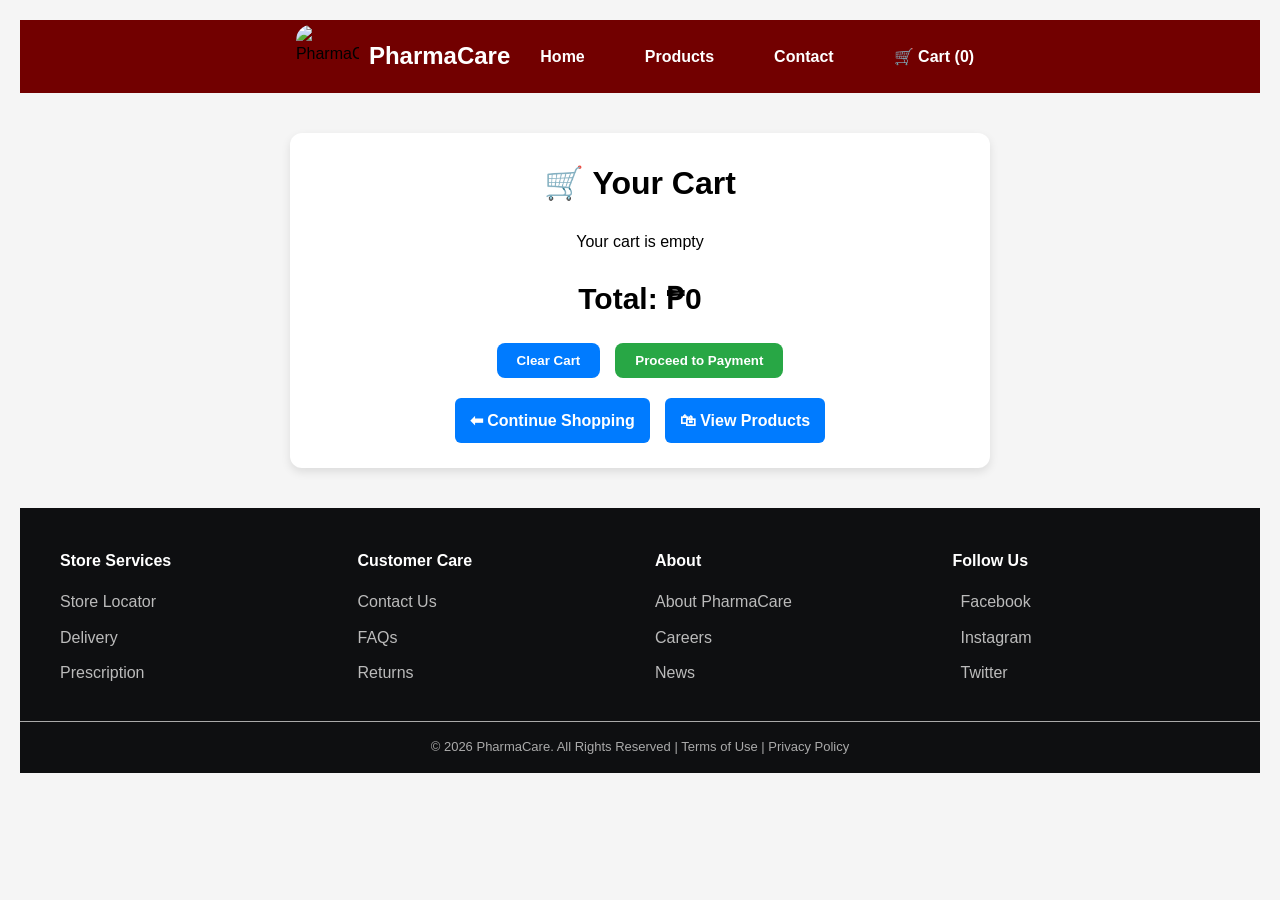
==== checkout.html @ cd24fc42 "Project for JavaScript 2 Final submission for JavaScript 2" ====
<!DOCTYPE html>
<html lang="en">
<head>
<meta charset="UTF-8">
<meta name="viewport" content="width=device-width, initial-scale=1.0">
<title>Checkout - PharmaCare</title>

<link rel="stylesheet" href="styles.css">

<style>
body {
    background: #f5f5f5;
    font-family: Arial, sans-serif;
    margin: 0;
    padding: 20px;
}

h1 {
    text-align: center;
}

#cart-items {
    max-width: 700px;
    margin: auto;
}

.cart-item {
    display: flex;
    justify-content: space-between;
    align-items: center;
    background: white;
    padding: 15px;
    margin-bottom: 10px;
    border-radius: 10px;
    box-shadow: 0 2px 5px rgba(0,0,0,0.1);
}

.qty-controls {
    display: flex;
    align-items: center;
    gap: 10px;
}

.qty-controls button {
    padding: 5px 10px;
    border: none;
    cursor: pointer;
    background: #333;
    color: white;
    border-radius: 5px;
}

.remove-btn {
    background: red;
    color: white;
    border: none;
    padding: 5px 10px;
    border-radius: 5px;
    cursor: pointer;
}

.cart-summary {
    text-align: center;
    margin-top: 20px;
}

.checkout-actions {
    display: flex;
    justify-content: center;
    gap: 10px;
    margin-top: 20px;
}

.checkout-actions button {
    padding: 10px 20px;
    border: none;
    cursor: pointer;
    border-radius: 8px;
}

#clear {
    background: #999;
    color: white;
}

#checkout {
    background: green;
    color: white;
}

nav {
    background-color: #720000;
    padding: 15px 20px;
}

.nav-links {
    list-style: none;
    display: flex;
    justify-content: flex-end;
    gap: 20px;
    margin: 0;
    padding: 0;
}

.nav-links a {
    color: white;
    text-decoration: none;
    font-weight: bold;
}

.nav-links a:hover {
    color: #720000;
}

.cart-container {
    max-width: 700px;
    margin: 40px auto;
    background: white;
    padding: 25px;
    border-radius: 12px;
    box-shadow: 0 4px 10px rgba(0,0,0,0.1);
}

/* Center title */
.cart-container h1 {
    text-align: center;
}

/* Items spacing */
#cart-items {
    margin-top: 20px;
}

/* Total section */
.cart-summary {
    text-align: center;
    margin-top: 20px;
    font-size: 20px;
    font-weight: bold;
}

/* Buttons layout */
.checkout-actions {
    display: flex;
    justify-content: center;
    gap: 15px;
    margin-top: 20px;
}

/* Buttons style */
.checkout-actions button {
    padding: 10px 20px;
    border: none;
    border-radius: 8px;
    cursor: pointer;
    font-weight: bold;
}

/* Specific buttons */
#clear {
    background: #007bff;
    color: white;
}

#checkout {
    background: #28a745;
    color: white;
}

.back-shop {
    display: flex;
    justify-content: center;
    gap: 15px;
    margin-top: 20px;
}

.back-btn {
    text-decoration: none;
    padding: 10px 15px;
    background: #007bff;
    color: white;
    border-radius: 6px;
    font-weight: bold;
    transition: 0.2s;
}

.back-btn:hover {
    background: #0056b3;
}
</style>

</head>
<body>
    <header>
    <nav class="navbar">
        <div class="logo">
            <img src="images/pharmacare.png" width="63" height="63" alt="PharmaCare">
         <h1>PharmaCare</h1>
        </div>
    <ul class="nav-links">
        <li><a href="index.html">Home</a></li>
        <li><a href="products.html">Products</a></li>
        <li><a href="contact.html">Contact</a></li>
        <li><a href="checkout.html">
            🛒 Cart (<span id="cart-count">0</span>)
        </a></li>
    </ul>
</nav>
    </header>

    <div id="toast"></div>
    
<div class="cart-container">

    <h1>🛒 Your Cart</h1>

    <div id="cart-items"></div>

    <div class="cart-summary">
        <h2>Total: ₱<span id="total">0</span></h2>
    </div>

    <div class="checkout-actions">
        <button id="clear">Clear Cart</button>
        <button id="checkout">Proceed to Payment</button>
    </div>

    <div class="back-shop">
    <a href="index.html" class="back-btn">⬅ Continue Shopping</a>
    <a href="products.html" class="back-btn">🛍 View Products</a>
 </div>
</div>

<footer class="footer">
    <div class="footer-container">

        <div class="footer-col">
            <h3>Store Services</h3>
            <ul>
                <li><a href="#">Store Locator</a></li>
                <li><a href="#">Delivery</a></li>
                <li><a href="#">Prescription</a></li>
            </ul>
        </div>

        <div class="footer-col">
            <h3>Customer Care</h3>
            <ul>
                <li><a href="#">Contact Us</a></li>
                <li><a href="#">FAQs</a></li>
                <li><a href="#">Returns</a></li>
            </ul>
        </div>

        <div class="footer-col">
            <h3>About</h3>
            <ul>
                <li><a href="#">About PharmaCare</a></li>
                <li><a href="#">Careers</a></li>
                <li><a href="#">News</a></li>
            </ul>
        </div>

        <div class="footer-col">
    <h3>Follow Us</h3>
    <ul>
        <li><a href="#"><i class="fab fa-facebook-f"></i> Facebook</a></li>
        <li><a href="#"><i class="fab fa-instagram"></i> Instagram</a></li>
        <li><a href="#"><i class="fab fa-twitter"></i> Twitter</a></li>
    </ul>
 </div>
</div>

    <div class="footer-bottom">
        <div class="footer-inner">
        <p>© 2026 PharmaCare. All Rights Reserved | Terms of Use | Privacy Policy</p>
        </div>
    </div>
</footer>

<script src="script.js"></script>

    </body>
</html>
---- styles.css ----
/* ===== RESET ===== */
* {
    margin: 0;
    padding: 0;
    box-sizing: border-box; /* fixes spacing & overflow issues */
}

/* ===== BODY ===== */
body {
    margin: 0;
    font-family: Arial, sans-serif;
    line-height: 1.6;
    background-color: #f4f4f4;
    overflow-x: hidden;

}

/* ===== NAVBAR ===== */
.navbar {
    display: flex;
    justify-content: center;
    align-items: center;
    background-color: #720000;
    padding: 5px 15px;
    position: sticky;
    top: 0;
    z-index: 100;
}

.logo {
    display: flex;
    align-items: center;
    gap: 10px;
}

.logo img {
    display: flex;
    width: 63px;
    height: 63px;
    border-radius: 15px;
}

.logo h1 {
    display: block;
    width: 100%;
    color: white;
    font-size: 24px;
}

.nav-links {
    list-style: none;
    display: flex;
}

.nav-links li {
    margin-left: 20px;
}

.nav-links a {
    text-decoration: none;
    color: white;
    font-weight: bold;
    padding: 5px 10px;
    border-radius: 4px;
    transition: 0.3s;
}

.nav-links a:hover {
    background-color: #720000;
    background: white;
}

/* ===== HERO SECTION ===== */
.hero {
    position: relative;
    width: 100%;
    min-height: 400px;
    display: flex;
    flex-direction: column;
    justify-content: center;
    align-items: center;
    text-align: center;
    color: white;
    overflow: hidden;
    padding: 60px 20px;
}

.hero::before {
    content: '';
    position: absolute;
    top: 0; left: 0;
    width: 100%; height: 100%;
    background: rgba(0,0,0,0.3);
    z-index: 1;
}

.hero h1,
.hero p {
    position: relative;
    background: none;
    z-index: 2;
    margin: 0.5em 0;
    max-width: 900px;
}

/* ===== CAROUSEL ===== */
.carousel {
    position: absolute;
    top: 0; left: 0;
    width: 100%; height: 100%;
}

.slide {
    position: absolute;
    top: 0; left: 0;
    width: 100%; height: 100%;
    object-fit: cover;
    opacity: 0;
    transition: opacity 1s ease-in-out;
    z-index: 0;
}

.slide.active {
    opacity: 1;
    z-index: 0;
}

/* ===== CAROUSEL BUTTONS ===== */
.prev, .next {
    position: absolute;
    top: 50%;
    transform: translateY(-50%);
    background: rgba(0,0,0,0.5);
    color: white;
    border: none;
    padding: 12px 18px;
    cursor: pointer;
    font-size: 20px;
    z-index: 3;
    border-radius: 5px;
    transition: background 0.3s ease;
}

.prev:hover, .next:hover {
    background: rgba(0,0,0,0.8);
}

.prev { left: 20px; }
.next { right: 20px; }

/* ===== PRODUCT GRID ===== */
.product-grid {
    display: grid;
    grid-template-columns: repeat(auto-fit, minmax(220px, 1fr));
    gap: 20px;
    padding: 20px 40px;
    align-items: stretch;
}

.product-card {
    display: flex;
    flex-direction: column;
    justify-content: space-between;
    align-items: center;
    height: 100%;       /* make all cards stretch */
}

/* ===== PRODUCT CARD ===== */
.product, .product-card {
    background: #fff;
    border-radius: 10px;
    box-shadow: 0 2px 8px rgba(0,0,0,0.1);
    padding: 15px;
    text-align: center;
    transition: transform 0.3s;
}

.product:hover, .product-card:hover {
    transform: translateY(-5px);
}

main h2 {
    text-align: center;   /* center the text */
    margin: 40px 0 20px;  /* top/bottom spacing */
    font-size: 28px;      /* adjust size if needed */
    color: #333;          /* optional: match site colors */
}

.product h3 {
    font-size: 20px;
    text-align: center;
    margin-bottom: 10px;
    
}

.product-img, .product img.large-image {
    width: 100%;
    max-height: 300px;
    object-fit: contain;
    border-radius: 8px;
    margin-bottom: 15px;
}

.product-img:hover {
    opacity: 0.8;
}

.price {
    color: #e94e4e;
    font-weight: bold;
    margin: 10px 0;
}

.buy-btn, .product button, .add-to-cart {
    padding: 10px 15px;
    border: none;
    border-radius: 5px;
    cursor: pointer;
    background-color: #720000;
    color: white;
    transition: background 0.2s;
}

/* ===== CART LINK ===== */
.cart-item {
    display: flex;
    justify-content: space-between;
    align-items: center;
    background: white;
    padding: 15px;
    margin-bottom: 10px;
    border-radius: 10px;
    box-shadow: 0 2px 5px rgba(0,0,0,0.1);
}

.qty-controls {
    display: flex;
    align-items: center;
    gap: 10px;
}

.qty-controls button {
    padding: 5px 12px;
    border: none;
    background: #333;
    color: white;
    border-radius: 5px;
    cursor: pointer;
}

.qty-controls span {
    font-weight: bold;
}

.remove-btn {
    background: red;
    color: white;
    border: none;
    padding: 5px 10px;
    border-radius: 5px;
    cursor: pointer;
}

.product {
    margin-top: 20px;
}

.large-image {
    width: 100%;
    height: auto;
    border: 1px solid #ddd;
}

.image-gallery {
    display: flex;
    justify-content: center;
    align-items: center;
    flex-wrap: wrap;
    margin: 10px 0;
}

.image-gallery img {
    width: 80px;
    margin: 5px;
    cursor: pointer;
    border: 1px solid #ccc;
}

.image-gallery img:hover {
    border: 2px solid #333;
}

.arrow {
    font-size: 24px;
    cursor: pointer;
    margin: 0 10px;
    user-select: none;
}

.description {
    margin-top: 15px;
    padding: 10px;
    border-top: 1px solid #ddd;
}

/*====== POPUP LIGHTBOX ======= */
.popup {
    display: none;   
    position: fixed;
    z-index: 1000;
    left: 0;
    top: 0;
    width: 100%;
    height: 100%;
    background-color: rgba(0,0,0,0.9);
    align-items: center;
    justify-content: center;
    flex-direction: column;
}

.popup-img {
    max-width: 80%;
    max-height: 70%;
    margin-bottom: 15px;
}

.caption {
    color: white;
    font-size: 18px;
    text-align: center;
}

.close-btn {
    position: absolute;
    top: 20px;
    right: 30px;
    font-size: 30px;
    color: white;
    cursor: pointer;
}

/* ===== FOOTER ===== */
footer {
    width: 100%;
}
.footer {
    background: #0e0f11;
    color: white;
    width: 100%;
    padding: 40px 0 0;   /* ❗ remove left/right padding */
    box-sizing: border-box;  /* ensure padding included in width */
}

.footer-container {
    display: grid;
    grid-template-columns: repeat(4, 1fr);
    gap: 30px;
    max-width: 1200px;
    margin: 0 auto;   /* center container */
    padding: 0 20px;  /* extra padding for small screens */
}

.footer-col {
    display: flex;
    flex-direction: column;
    min-width: 200px;
}

.footer-col h3 {
    margin-bottom: 15px;
    font-size: 16px;
    font-weight: bold;
}

.footer-col ul {
    list-style: none;
    padding: 0;
}

.footer-col ul li {
    margin-bottom: 10px;
}

.footer-col ul li a {
    color: #bbb;
    text-decoration: none;
    display: flex;
    align-items: center;
    gap: 8px;
    transition: all 0.3s ease;
}

.footer-col ul li a:hover {
    color: #e94e4e;
    transform: translateX(5px);
}

.footer-col ul li a:hover .fa-facebook-f { color: #1877f2; }
.footer-col ul li a:hover .fa-instagram  { color: #e4405f; }
.footer-col ul li a:hover .fa-twitter    { color: #1da1f2; }

/* ====== Footer Bottom Section ===== */
.footer-bottom {
    width: 100%;
    border-top: 1px solid #aaa;
    margin-top: 25px;
}

.footer-bottom p {
    max-width: 1200px;
    margin: 0 auto;
    padding: 15px 20px;
    text-align: center;
    font-size: 13px;
    color: #aaa;
}

.footer-inner {
    max-width: 1200px;
    margin: 0 auto;
    text-align: center;
    padding: 0 20px;
    font-size: 13px;
    color: #aaa;
}
/* make links inline and centered */
.footer-bottom a {
    color: #aaa;
    text-decoration: none;
    margin: 0 5px;
}

.footer-bottom a:hover {
    text-decoration: underline;
}

.prev, .next {
    position: absolute;
    top: 50%;
    transform: translateY(-50%);
    background: rgba(0,0,0,0.5);
    color: white;
    border: none;
    padding: 10px;
    cursor: pointer;
    z-index: 10;
}

.prev { left: 10px; }
.next { right: 10px; }

/* ===== MEDIA RESPONSIVE ===== */
@media screen and (max-width: 768px) {
    .hero { padding: 40px 15px; min-height: 300px; }
    .prev, .next { padding: 8px 12px; font-size: 18px; }
    .hero h1 { font-size: 24px; }
    .hero p  { font-size: 16px; }
    .footer-container { grid-template-columns: repeat(2, 1fr); gap: 20px; }
}

@media screen and (max-width: 480px) {
    .footer-container { grid-template-columns: 1fr; gap: 15px; }
    .product-img, .product img.large-image { max-height: 180px; }
    .image-gallery img.small-image { width: 40px; height: 40px; }
}

/* ===== NAVBAR FIX ===== */
.navbar a {
    color: white;
    text-decoration: none;
}

.navbar a:hover {
    color: #720000;
}

/* ===== CONTACT PAGE LAYOUY ===== */
.contact-container {
    max-width: 600px;
    margin: 40px auto;
    padding: 20px;
    
}

/* ===== FORM STRUCTURE ===== */
.contact-form {
    display: flex;
    flex-direction: column;
    gap: 12px;
}

.contact-form input,
.contact-form textarea,
.contact-form select {
    padding: 10px;
    border: 1px solid #ccc;
    border-radius: 6px;
    width: 100%;
    box-sizing: border-box;
}

.contact-form button {
    padding: 12px;
    background: #28a745;
    color: white;
    border: none;
    cursor: pointer;
    border-radius: 6px;
    font-weight: bold;
}

.contact-form button:hover {
    background: #218838;
}
/* ====== TOAST SECTION ====== */
#toast {
    position: fixed;
    bottom: 20px;
    right: 20px;
    background: #333;
    color: white;
    padding: 12px 18px;
    border-radius: 6px;
    opacity: 0;
    transform: translateY(20px);
    transition: 0.3s ease;
    z-index: 999;
}

#toast.show {
    opacity: 1;
    transform: translateY(0);
}

.product-item {
    display: flex;
    flex-direction: column;
    align-items: center;
    margin: 5px;
}

.product-item img {
    width: 80px;
}

.price {
    font-size: 12px;
    margin-top: 3px;
    color: red;
}
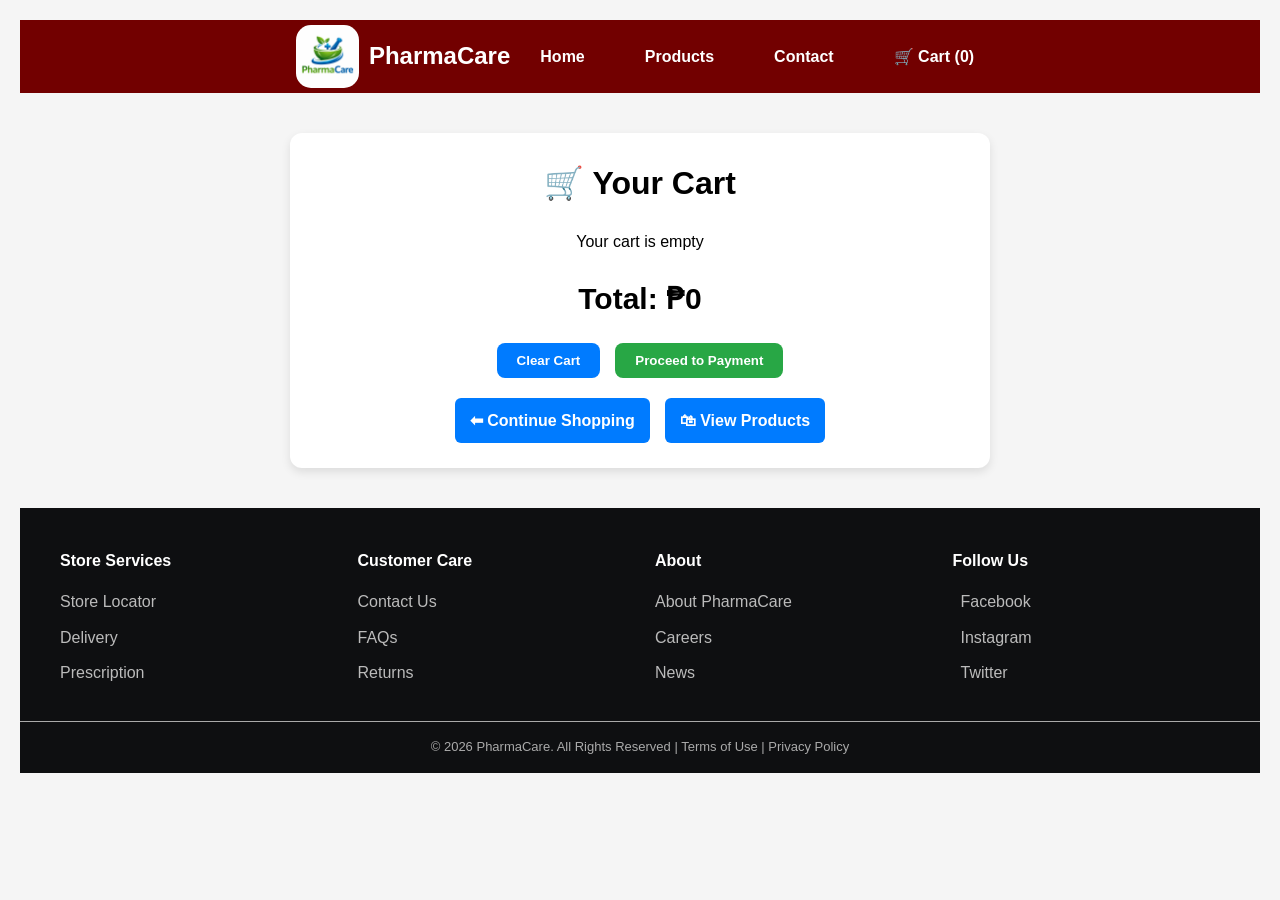
==== commit 65ed9ffc: "Update checkout.html Logo update for checkout page" ====
--- a/checkout.html
+++ b/checkout.html
@@ -194,7 +194,7 @@
     <header>
     <nav class="navbar">
         <div class="logo">
-            <img src="images/pharmacare.png" width="63" height="63" alt="PharmaCare">
+            <img src="images/logo.png" width="63" height="63" alt="PharmaCare">
          <h1>PharmaCare</h1>
         </div>
     <ul class="nav-links">
@@ -281,4 +281,4 @@
 <script src="script.js"></script>
 
     </body>
-</html>+</html>
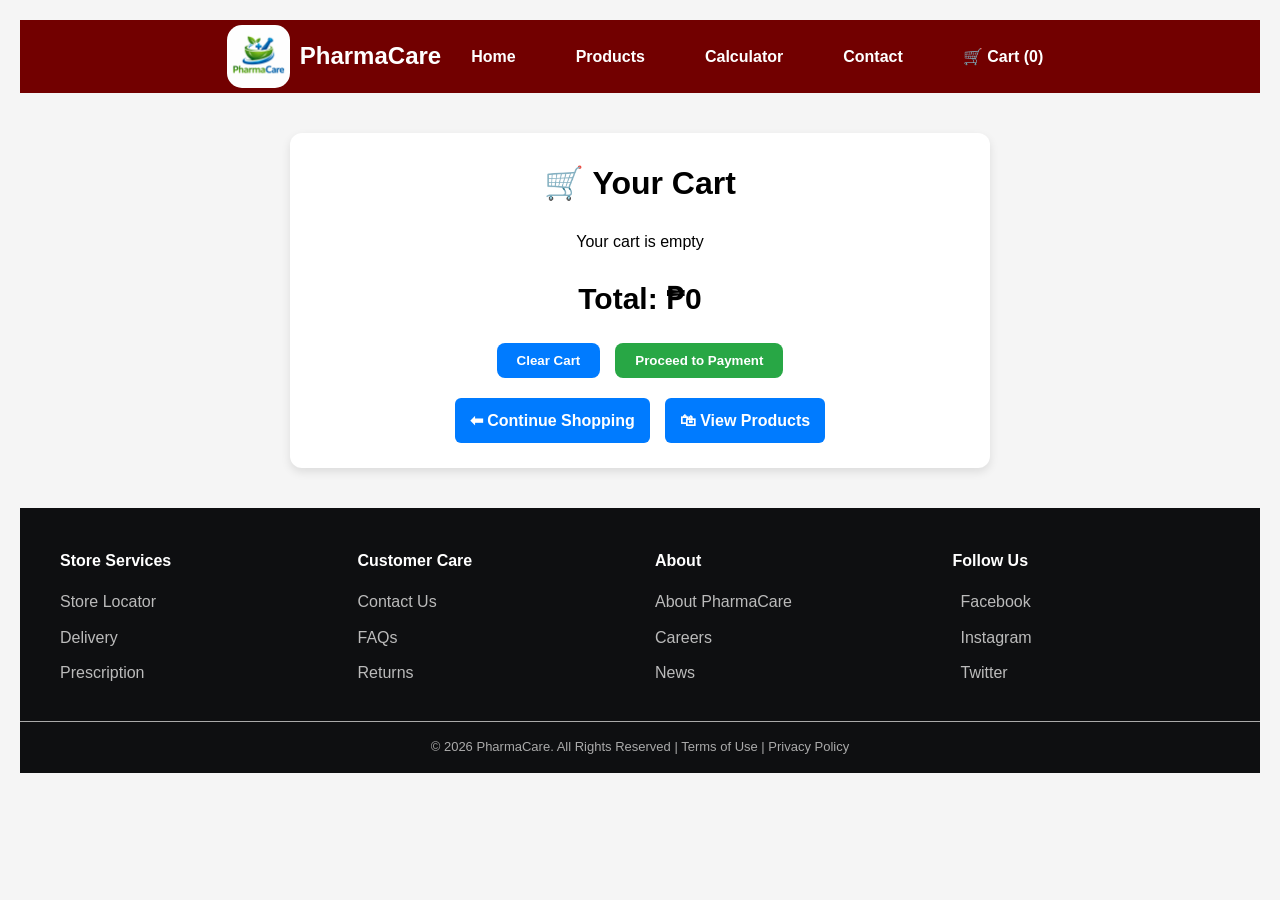
==== commit e3005b47: "Update checkout.html Updated my checkout page" ====
--- a/checkout.html
+++ b/checkout.html
@@ -3,8 +3,7 @@
 <head>
 <meta charset="UTF-8">
 <meta name="viewport" content="width=device-width, initial-scale=1.0">
-<title>Checkout - PharmaCare</title>
-
+<title>Checkout</title>
 <link rel="stylesheet" href="styles.css">
 
 <style>
@@ -200,6 +199,7 @@
     <ul class="nav-links">
         <li><a href="index.html">Home</a></li>
         <li><a href="products.html">Products</a></li>
+        <li><a href="calculator.html">Calculator</a></li>
         <li><a href="contact.html">Contact</a></li>
         <li><a href="checkout.html">
             🛒 Cart (<span id="cart-count">0</span>)
